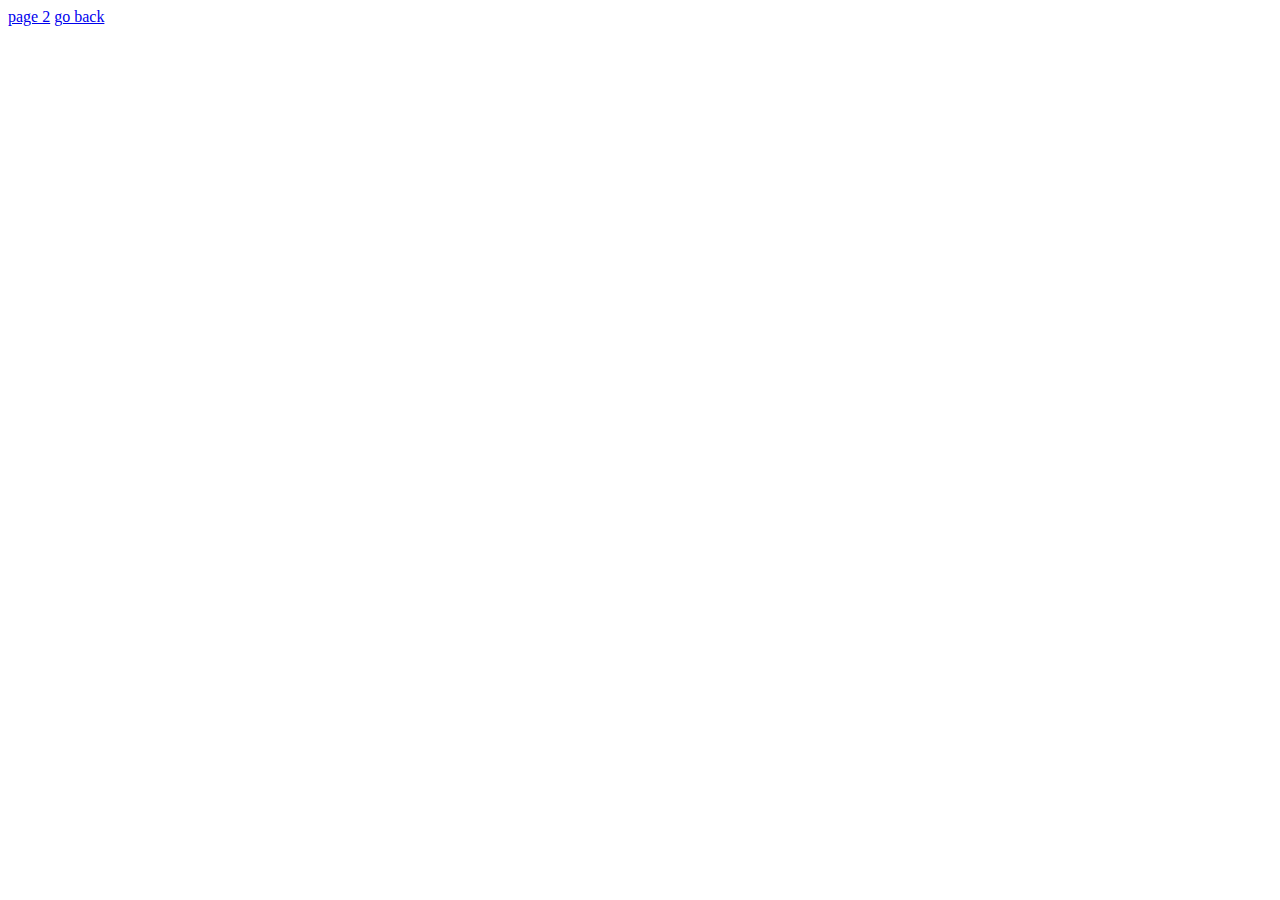
==== 1.html @ 1a208666 "first commit" ====
<!DOCTYPE html>
<html lang="en">
<head>
    <meta charset="UTF-8">
    <meta http-equiv="X-UA-Compatible" content="IE=edge">
    <meta name="viewport" content="width=device-width, initial-scale=1.0">
    <title>Document</title>
</head>
<body>
    <a href="2.html">page 2</a>
    <a href="index.html">go back</a>
    
</body>
</html>
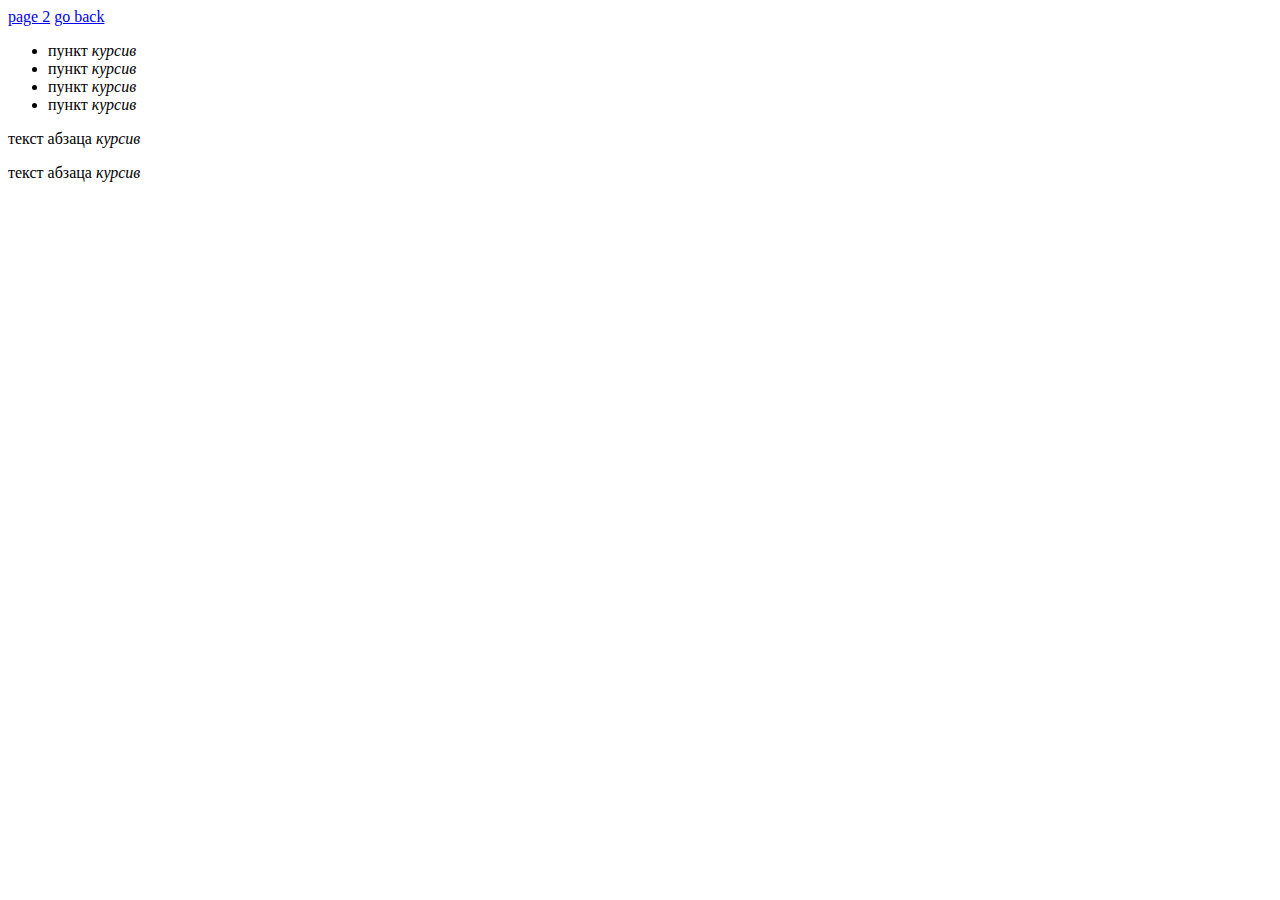
==== commit d1492624: "random commit" ====
--- a/1.html
+++ b/1.html
@@ -9,6 +9,18 @@
 <body>
     <a href="2.html">page 2</a>
     <a href="index.html">go back</a>
+    <ul>
+        <li>пункт <i>курсив</i></li>
+        <li>пункт <i>курсив</i></li>
+        <li>пункт <i>курсив</i></li>
+        <li>пункт <i>курсив</i></li>
+    </ul>
     
+    <p>
+        текст абзаца <i>курсив</i>
+    </p>
+    <p>
+        текст абзаца <i>курсив</i>
+    </p>
 </body>
 </html>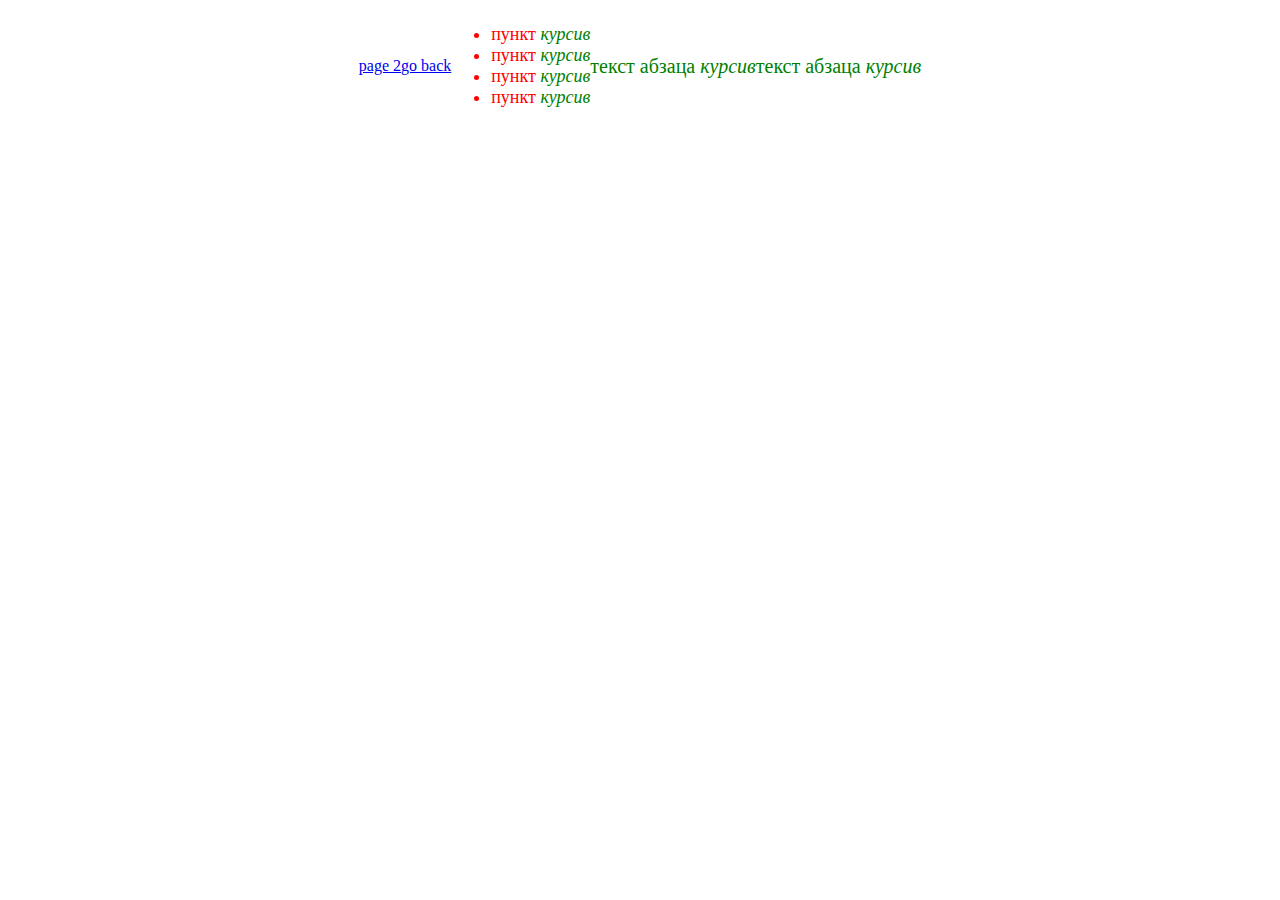
==== commit 538d00fd: "fdgk;jfdg" ====
--- a/1.html
+++ b/1.html
@@ -5,6 +5,7 @@
     <meta http-equiv="X-UA-Compatible" content="IE=edge">
     <meta name="viewport" content="width=device-width, initial-scale=1.0">
     <title>Document</title>
+    <link rel="stylesheet" href="source/style.css">
 </head>
 <body>
     <a href="2.html">page 2</a>
--- a/source/style.css
+++ b/source/style.css
@@ -0,0 +1,36 @@
+body {
+    display: flex;
+    justify-content: center;
+    align-items: center;
+}
+
+div {
+    position: relative;
+    width: 50%;
+}
+h1{
+    color: blue;
+    text-align: center;
+    font-family: Arial, Helvetica, sans-serif;
+}
+h2{
+    color: green;
+    text-align: center;
+    
+}
+p{
+    font-size: 20px;
+    font-family: 'Times New Roman', Times, serif;
+}
+em{
+    color: green;
+}
+li{
+    font-size: 18px;
+}
+ul,li,i{
+    color: red
+}
+p,i{
+    color:green
+}